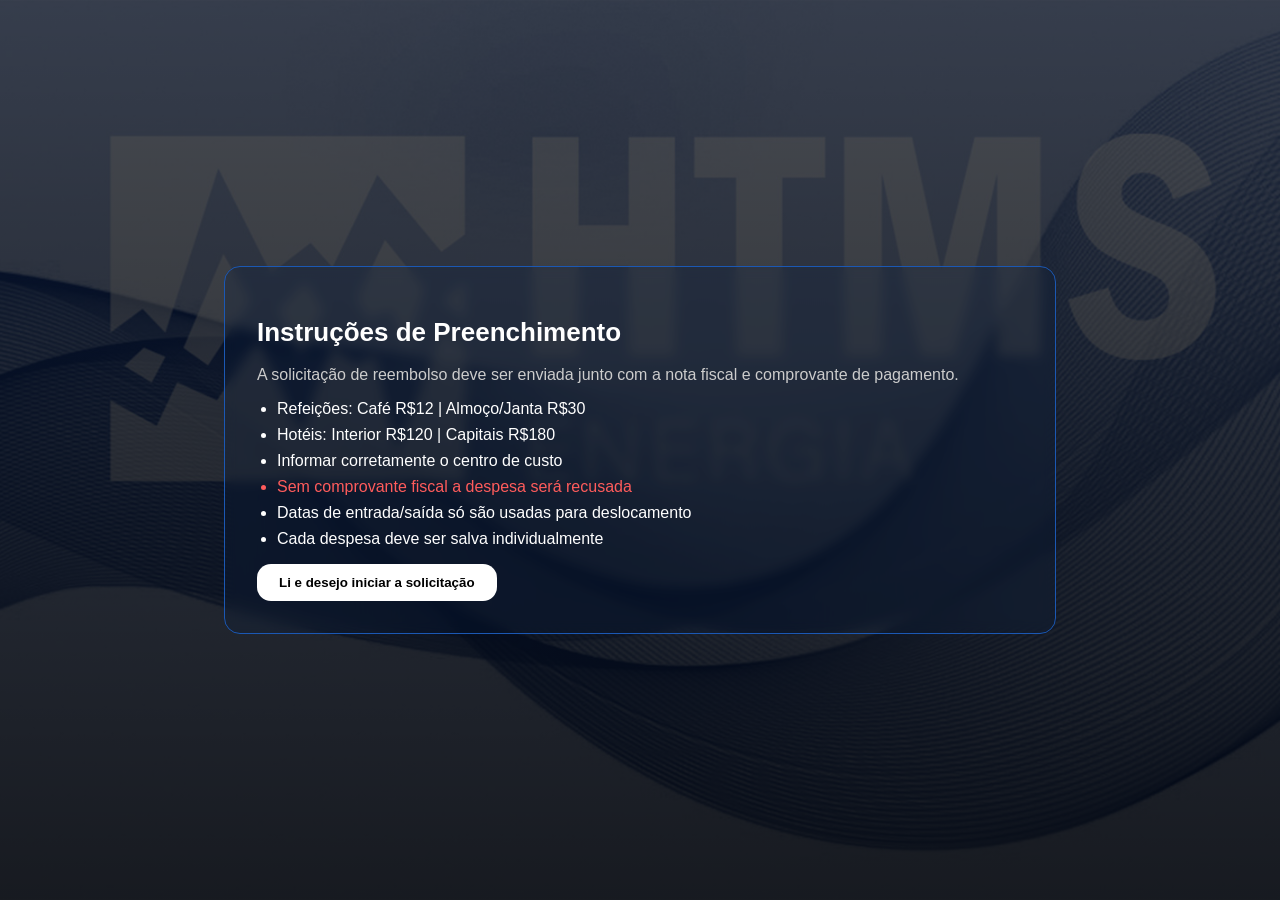
==== index.html @ 94569a1c "Add files via upload" ====
<!doctype html><html lang="en"><head><meta charset="utf-8"/><link rel="icon" href="./favicon.ico"/><meta name="viewport" content="width=device-width,initial-scale=1"/><meta name="theme-color" content="#000000"/><meta name="description" content="Web site created using create-react-app"/><link rel="apple-touch-icon" href="./logo192.png"/><link rel="manifest" href="./manifest.json"/><title>React App</title><script defer="defer" src="./static/js/main.69ca638b.js"></script><link href="./static/css/main.3d587139.css" rel="stylesheet"></head><body><noscript>You need to enable JavaScript to run this app.</noscript><div id="root"></div></body></html>
---- static/css/main.3d587139.css ----
body{-webkit-font-smoothing:antialiased;-moz-osx-font-smoothing:grayscale;font-family:-apple-system,BlinkMacSystemFont,Segoe UI,Roboto,Oxygen,Ubuntu,Cantarell,Fira Sans,Droid Sans,Helvetica Neue,sans-serif}code{font-family:source-code-pro,Menlo,Monaco,Consolas,Courier New,monospace}*{box-sizing:border-box}body{background:linear-gradient(#000000a6,#000000d9),url(../../static/media/fundo.11b887075e17355819c8.jpg);background-attachment:fixed;background-position:50%;background-repeat:no-repeat;background-size:cover;color:#fff;font-family:Arial,Helvetica,sans-serif;margin:0}.min-h-screen{min-height:100vh}.center{align-items:center;display:flex;justify-content:center}.card{-webkit-backdrop-filter:blur(6px);backdrop-filter:blur(6px);background:#0a1e3c40;border:1px solid #1b58b4;border-radius:16px;margin:24px;max-width:1150px;width:65%}.card-content{padding:32px}h1{font-size:26px;margin-bottom:18px}h2{font-size:18px;margin:24px 0 12px}p{color:#ccc;margin-bottom:12px}ul{padding-left:20px}li{margin-bottom:8px}li.danger{color:#ff5c5c}.grid-2{grid-gap:16px;grid-template-columns:1fr 1fr}.grid-2,.grid-3{display:grid;gap:16px;margin-bottom:20px}.grid-3{grid-gap:16px;grid-template-columns:1fr 1fr 1fr}@media (max-width:900px){.grid-3{grid-template-columns:1fr}}@media (max-width:700px){.grid-2{grid-template-columns:1fr}}.label{color:#ccc;display:block;font-size:13px;margin-bottom:4px}.input,.textarea,select.input{background:#4c75ac;border:1px solid #444;border-radius:10px;color:#fff;padding:11px 12px;width:100%}.input:disabled,.textarea:disabled,select.input:disabled{opacity:.6}.textarea{min-height:90px;resize:vertical}.checkbox-group{display:flex;flex-wrap:wrap;gap:16px;margin:18px 0}.checkbox-group label{font-size:13px}.btn{background:#fff;border:none;border-radius:14px;color:#000;cursor:pointer;font-weight:600;padding:11px 22px}.btn:disabled{cursor:not-allowed;opacity:.5}.button-row{display:flex;flex-wrap:wrap;gap:14px;margin-top:16px}.expense-card{background:#0a1e3c8c;border:1px solid #333;border-radius:14px;margin-top:24px;padding:20px}.total{font-size:16px;font-weight:700;margin-top:24px;text-align:right}input[type=file]{color:#ccc;margin-top:14px}@media (max-width:600px){.card-content{padding:20px}.btn{width:100%}.button-row{flex-direction:column}}.header{align-items:center;display:flex;gap:16px;margin-bottom:20px}.logo{height:60px;object-fit:contain;width:60px}@media (max-width:600px){.header{align-items:flex-start;flex-direction:column}.logo{height:50px;width:50px}}
/*# sourceMappingURL=main.3d587139.css.map*/
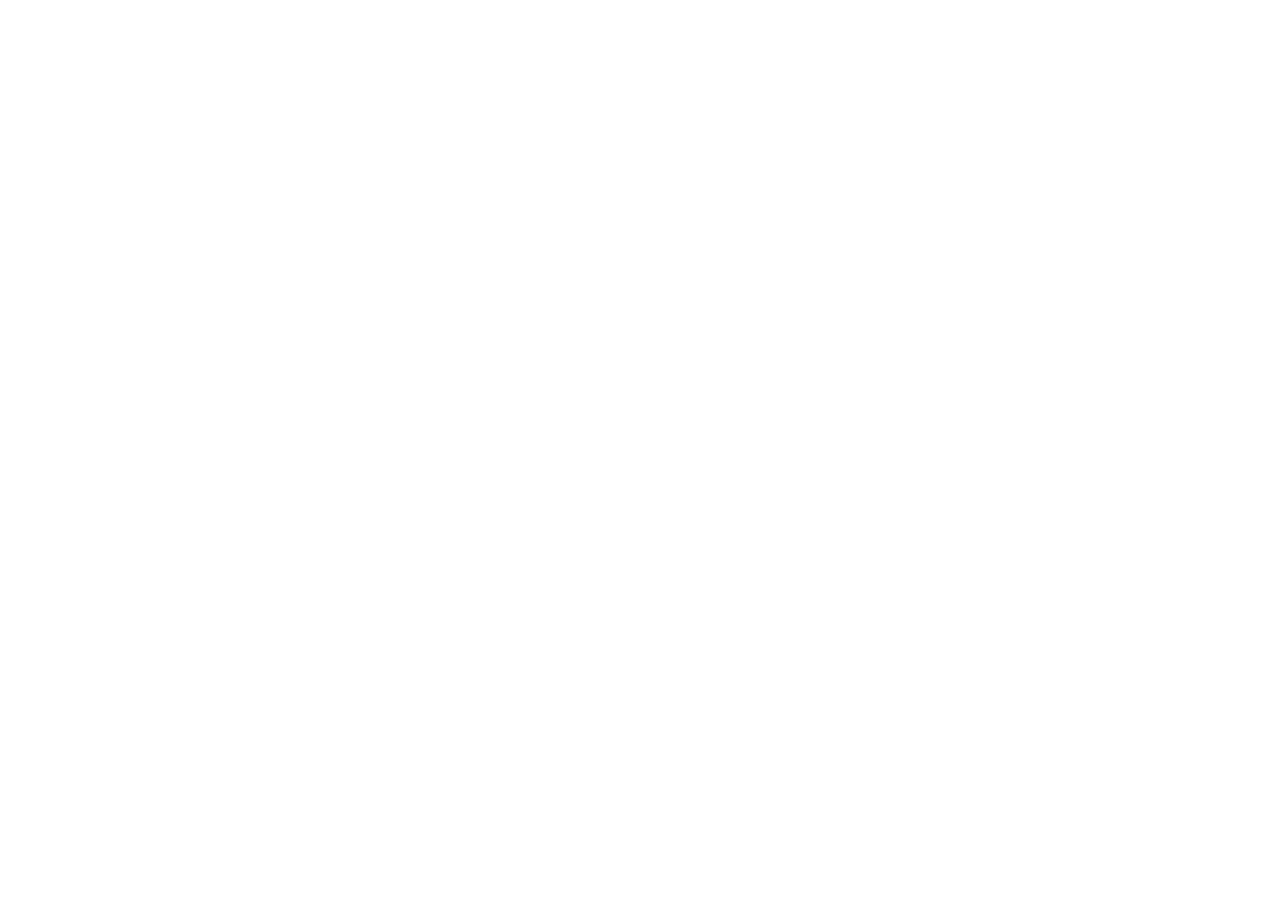
==== commit 0d720c6d: "Add files via upload" ====
--- a/index.html
+++ b/index.html
@@ -1 +1 @@
-<!doctype html><html lang="en"><head><meta charset="utf-8"/><link rel="icon" href="./favicon.ico"/><meta name="viewport" content="width=device-width,initial-scale=1"/><meta name="theme-color" content="#000000"/><meta name="description" content="Web site created using create-react-app"/><link rel="apple-touch-icon" href="./logo192.png"/><link rel="manifest" href="./manifest.json"/><title>React App</title><script defer="defer" src="./static/js/main.69ca638b.js"></script><link href="./static/css/main.3d587139.css" rel="stylesheet"></head><body><noscript>You need to enable JavaScript to run this app.</noscript><div id="root"></div></body></html>+<!doctype html><html lang="en"><head><meta charset="utf-8"/><link rel="icon" href="/app-reembolso/favicon.ico"/><meta name="viewport" content="width=device-width,initial-scale=1"/><meta name="theme-color" content="#000000"/><meta name="description" content="Web site created using create-react-app"/><link rel="apple-touch-icon" href="/app-reembolso/logo192.png"/><link rel="manifest" href="/app-reembolso/manifest.json"/><title>React App</title><script defer="defer" src="/app-reembolso/static/js/main.e2772721.js"></script><link href="/app-reembolso/static/css/main.cf24a2b2.css" rel="stylesheet"></head><body><noscript>You need to enable JavaScript to run this app.</noscript><div id="root"></div></body></html>
